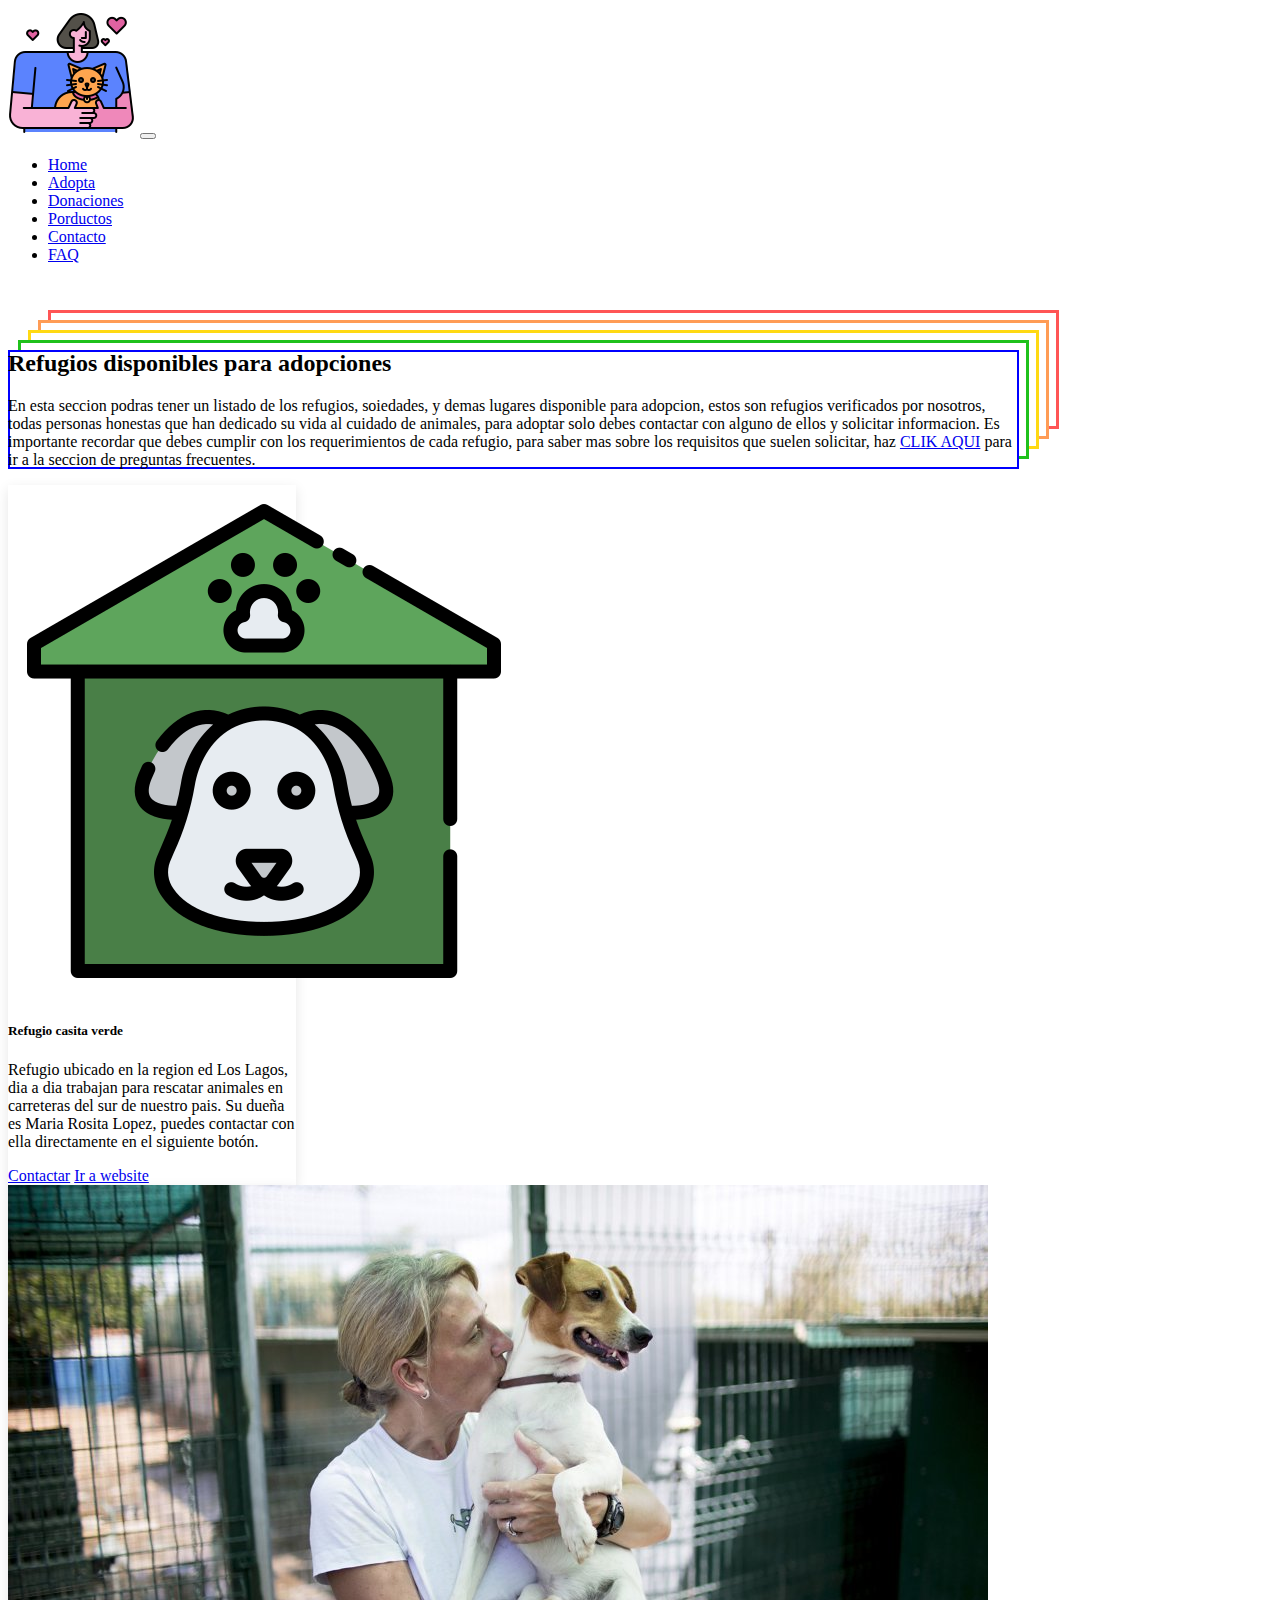
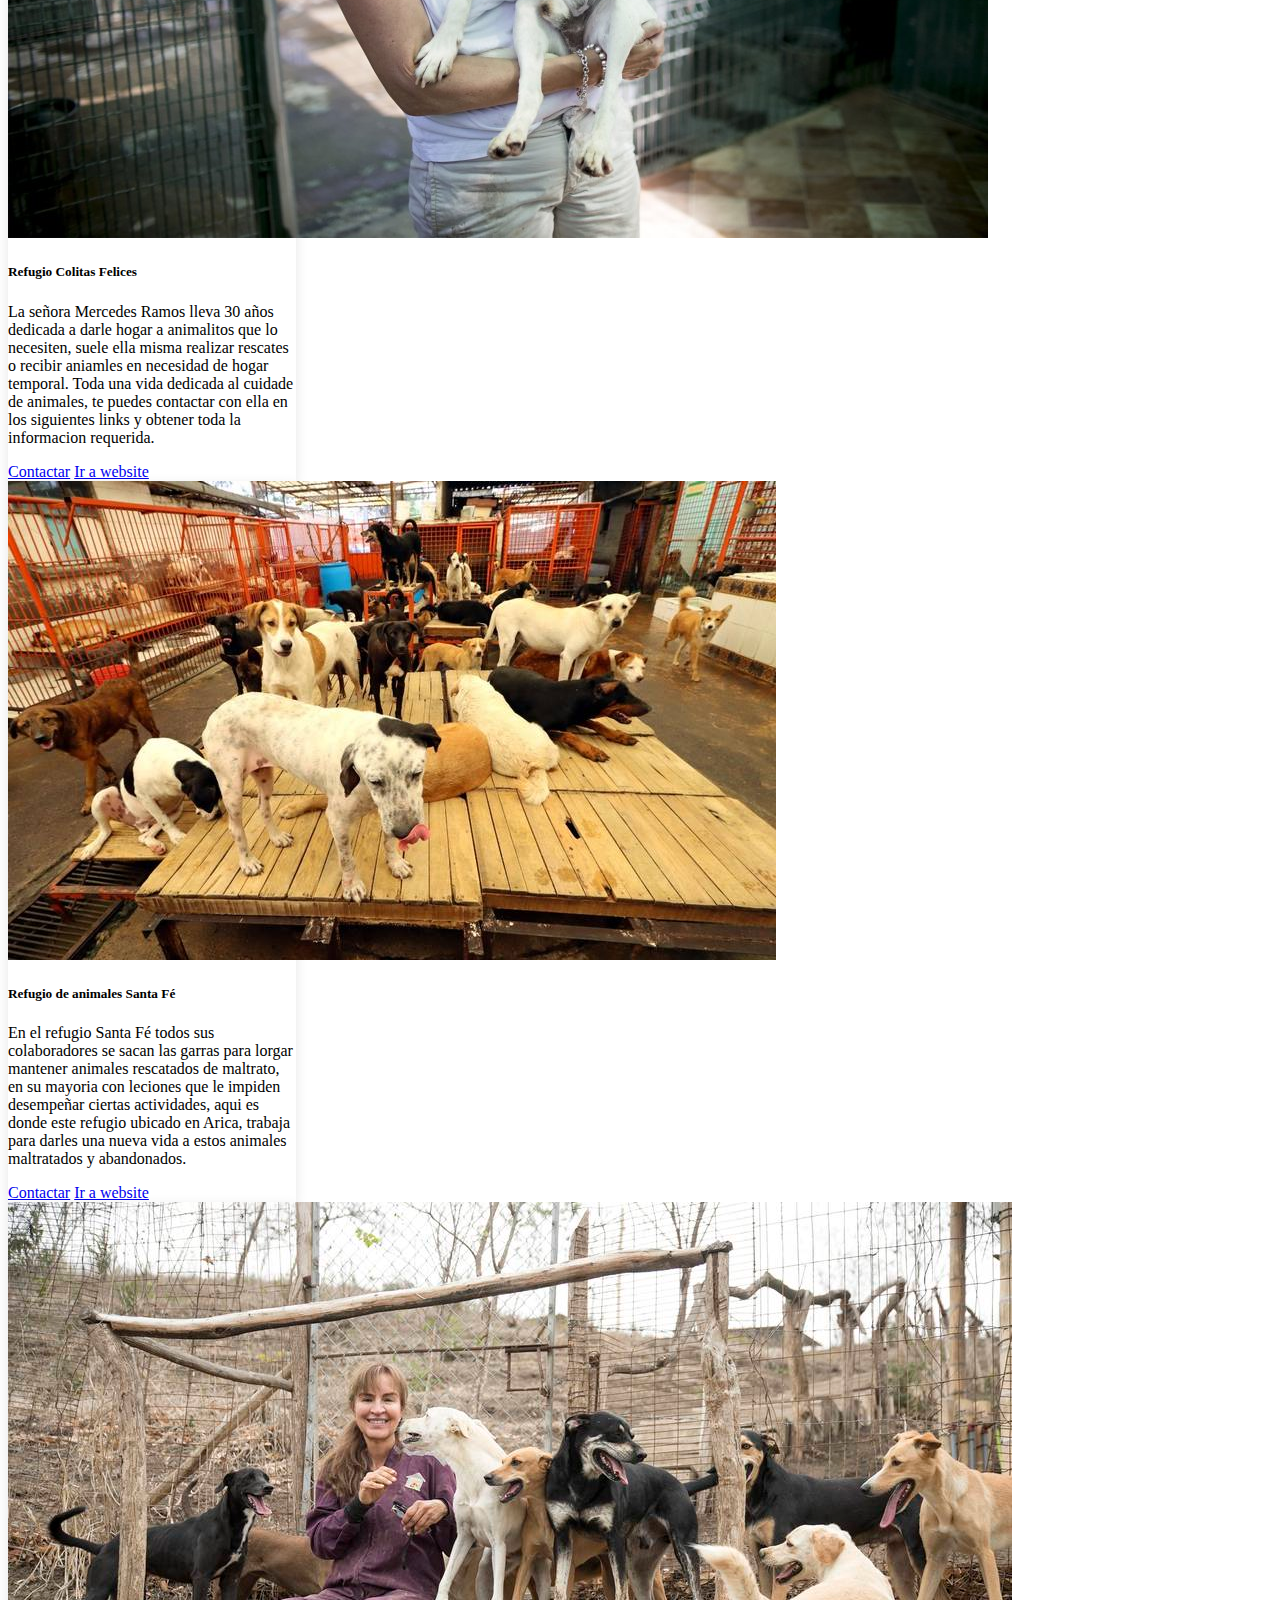
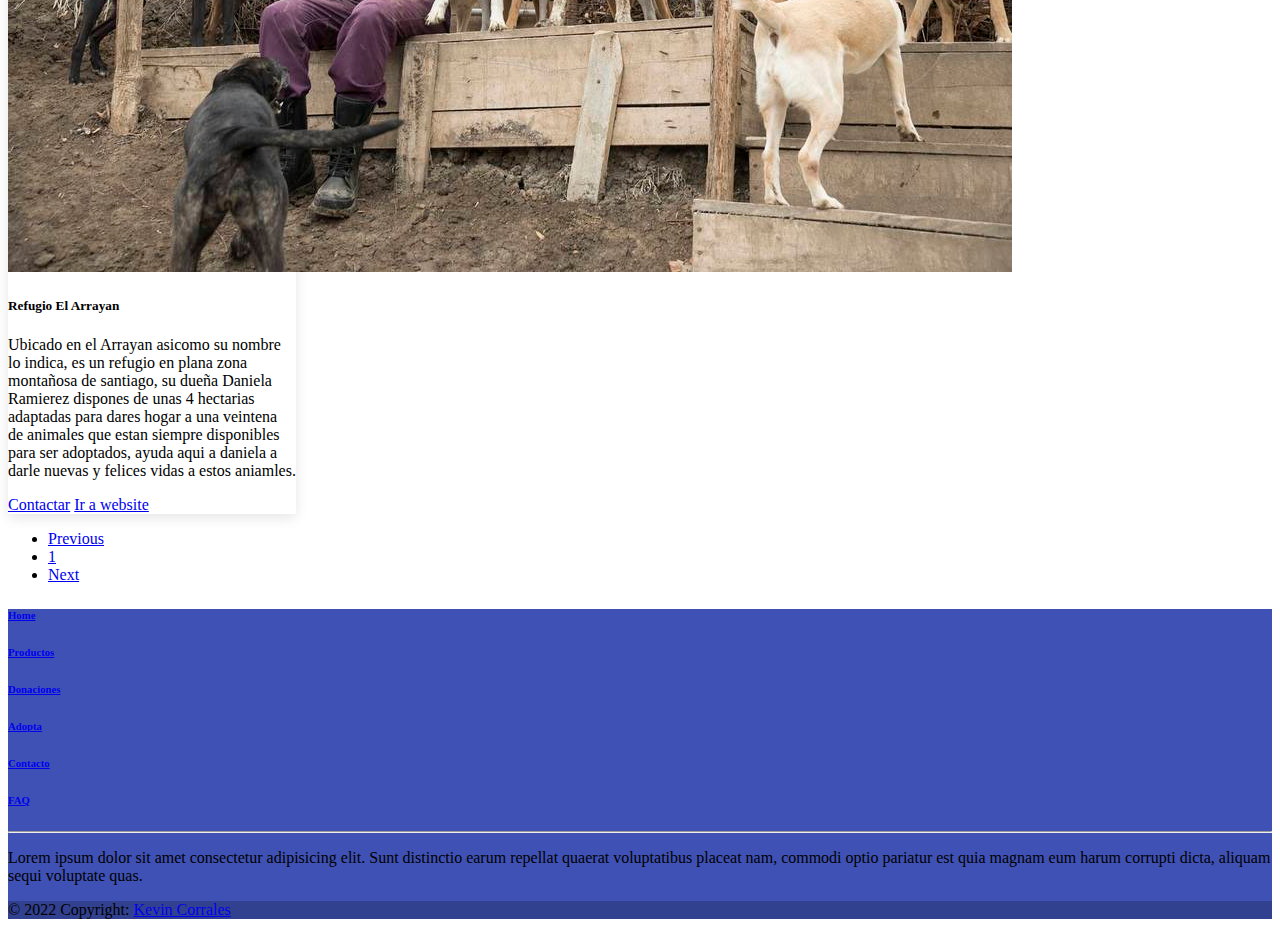
==== adopta.html @ 46572375 "entrega boostrap todas las paginas" ====
<!DOCTYPE html>
<html lang="en">
<head>
    <meta charset="UTF-8">
    <meta http-equiv="X-UA-Compatible" content="IE=edge">
    <meta name="viewport" content="width=device-width, initial-scale=1.0">
    <!-- CSS only -->
    <link href="https://cdn.jsdelivr.net/npm/bootstrap@5.2.0-beta1/dist/css/bootstrap.min.css" rel="stylesheet" integrity="sha384-0evHe/X+R7YkIZDRvuzKMRqM+OrBnVFBL6DOitfPri4tjfHxaWutUpFmBp4vmVor" crossorigin="anonymous">
    <link rel="stylesheet" href="./css/style.css">
    <title>Adopta</title>
</head>
<body class="container-fluid">

    <nav class="navbar navbar-expand-lg bg-primary bg-gradient">
        <div class="container-fluid">
          <a class="navbar-brand" href="./index.html"> <img class="w-50" src="./asset/img/pet_logo_nav_grid.png" alt="logo_navbar"></a>
          <button class="navbar-toggler" type="button" data-bs-toggle="collapse" data-bs-target="#navbarNav" aria-controls="navbarNav" aria-expanded="false" aria-label="Toggle navigation">
            <span class="navbar-toggler-icon"></span>
          </button>
          <div class="collapse navbar-collapse" id="navbarNav">
            <ul class="navbar-nav">
              <li class="nav-item">
                <a class="nav-link  fs-4 text-light" aria-current="page" href="./index.html">Home</a>
              </li>
              <li class="nav-item">
                <a class="nav-link fs-4 text-light active" href="./adopta.html">Adopta</a>
              </li>
              <li class="nav-item">
                <a class="nav-link fs-4 text-light" href="./donaciones.html">Donaciones</a>
              </li>
              <li class="nav-item">
                <a class="nav-link fs-4 text-light " href="./productos.html">Porductos</a>
              </li>
              <li class="nav-item">
                <a class="nav-link fs-4 text-light " href="./contacto.html">Contacto</a>
              </li>
              <li class="nav-item">
                <a class="nav-link fs-4 text-light " href="./faq.html">FAQ</a>
              </li>
            </ul>
          </div>
        </div>
      </nav>
    
      <div class="linea col-xl-12">

      </div>
      <main class= >
        
        <div class=" d-flex align-items-center justify-content-center my-3" >
          <div class=" d-flex align-items-center justify-content-center flex-column col-xl-12 p-2 textoAdopta ">
            <h2 class=""> Refugios disponibles para adopciones</h2>
  
           <p class="">En esta seccion podras tener un listado de los refugios, soiedades, y demas lugares disponible 
            para adopcion, estos son refugios verificados por nosotros, todas personas honestas que han dedicado su vida al cuidado
             de animales, para adoptar solo debes contactar con alguno de ellos y solicitar informacion. Es importante
              recordar que debes cumplir con los requerimientos de cada refugio, para saber mas sobre los requisitos que
               suelen solicitar, haz <a href="./faq.html">CLIK AQUI</a>  para ir a la seccion de preguntas frecuentes.</p>
          </div>
          
        </div>
        

        <div class="d-flex flex-wrap justify-content-around gap-5">

          <div class="card my-3" style="width: 18rem;">
            <img src="./asset/img/refugio1.png" class="card-img-top" alt="...">
            <div class="card-body">
              <h5 class="card-title">Refugio casita verde</h5>
              <p class="card-text">Refugio ubicado en la region ed Los Lagos, dia a dia trabajan para rescatar animales en carreteras del sur de nuestro pais. Su dueña es Maria Rosita Lopez, puedes contactar con ella directamente en el siguiente botón.</p>
              <div class="d-flex justify-content-between ">
                <a href="https://wa.me/56966593147" class="btn btn-primary align-self-end">Contactar</a>
                <a href="https://wa.me/56966593147" class="btn btn-primary align-self-end">Ir a website</a>
              </div>
              
            </div>
          </div>
  
          <div class="card my-3" style="width: 18rem;">
            <img src="./asset/img/refugio2.jpg" class="card-img-top" alt="...">
            <div class="card-body">
              <h5 class="card-title">Refugio Colitas Felices</h5>
              <p class="card-text">La señora Mercedes Ramos lleva 30 años dedicada a darle hogar a animalitos que lo necesiten, suele ella misma realizar rescates o recibir aniamles en necesidad de hogar temporal. Toda una vida dedicada al cuidade de animales, te puedes contactar con ella en los siguientes links y obtener toda la informacion requerida.</p>
              <div class="d-flex justify-content-between">
                <a href="https://wa.me/56966593147" class="btn btn-primary">Contactar</a>
                <a href="https://wa.me/56966593147" class="btn btn-primary">Ir a website</a>
              </div>
              
            </div>
          </div>
  
          <div class="card  my-3" style="width: 18rem;">
            <img src="./asset/img/refugio3.jpg" class="card-img-top" alt="...">
            <div class="card-body">
              <h5 class="card-title">Refugio de animales Santa Fé</h5>
              <p class="card-text">En el refugio Santa Fé todos sus colaboradores se sacan las garras para lorgar mantener animales rescatados de maltrato, en su mayoria con leciones que le impiden desempeñar ciertas actividades, aqui es donde este refugio ubicado en Arica, trabaja para darles una nueva vida a estos animales maltratados y abandonados.</p>
              <div class="d-flex justify-content-between">
                <a href="https://wa.me/56966593147" class="btn btn-primary">Contactar</a>
                <a href="https://wa.me/56966593147" class="btn btn-primary">Ir a website</a>
              </div>
              
            </div>
          </div>
  
          <div class="card my-3" style="width: 18rem;">
            <img src="./asset/img/refugio4.jpg" class="card-img-top" alt="...">
            <div class="card-body">
              <h5 class="card-title">Refugio El Arrayan</h5>
              <p class="card-text">Ubicado en el Arrayan asicomo su nombre lo indica, es un refugio en plana zona montañosa de santiago, su dueña Daniela Ramierez dispones de unas 4 hectarias adaptadas para dares hogar a una veintena de animales que estan siempre disponibles para ser adoptados, ayuda aqui a daniela a darle nuevas y felices vidas a estos aniamles.</p>
              <div class="d-flex justify-content-between">
                <a href="https://wa.me/56966593147" class="btn btn-primary">Contactar</a>
                <a href="https://wa.me/56966593147" class="btn btn-primary">Ir a website</a>
              </div>
              
            </div>
          </div>

        </div>

        


       


      </main>

      
      <nav aria-label="...">
        <ul class="pagination justify-content-center ">
          <li class="page-item disabled">
            <a class="page-link" href="#">Previous</a>
          </li>
          <li class="page-item active"><a class="page-link" href="#">1</a></li>
          
          
          <li class="page-item disabled">
            <a class="page-link" href="#">Next</a>
          </li>
        </ul>
      </nav>


       <!-- Footer -->
  <footer class="text-center text-white" style="background-color: #3f51b5">
    <!-- Grid container -->
    <div class="container">
      <!-- Section: Links -->
      <section class="mt-5">
        <!-- Grid row-->
        <div class="row text-center d-flex justify-content-center pt-5">
          <!-- Grid column -->
          <div class="col-md-2">
            <h6 class="text-uppercase font-weight-bold">
              <a href="./index.html" class="text-white">Home</a>
            </h6>
          </div>
          <!-- Grid column -->

          <!-- Grid column -->
          <div class="col-md-2">
            <h6 class="text-uppercase font-weight-bold">
              <a href="./productos.html" class="text-white">Productos</a>
            </h6>
          </div>
          <!-- Grid column -->

          <!-- Grid column -->
          <div class="col-md-2">
            <h6 class="text-uppercase font-weight-bold">
              <a href="./donaciones.html" class="text-white">Donaciones</a>
            </h6>
          </div>
          <!-- Grid column -->

          <!-- Grid column -->
          <div class="col-md-2">
            <h6 class="text-uppercase font-weight-bold">
              <a href="./adopta.html" class="text-white">Adopta</a>
            </h6>
          </div>
          <!-- Grid column -->

          <!-- Grid column -->
          <div class="col-md-2">
            <h6 class="text-uppercase font-weight-bold">
              <a href="./contacto.html" class="text-white">Contacto</a>
            </h6>
          </div>

          <!-- columna extra -->

          <div class="col-md-2">
            <h6 class="text-uppercase font-weight-bold">
              <a href="./faq.html" class="text-white">FAQ</a>
            </h6>
          </div>
          <!-- Grid column -->
        </div>
        <!-- Grid row-->
      </section>
      <!-- Section: Links -->

      <hr class="my-5" />

      <!-- Section: Text -->
      <section class="mb-5">
        <div class="row d-flex justify-content-center">
          <div class="col-lg-8">
            <p>
              Lorem ipsum dolor sit amet consectetur adipisicing elit. Sunt
              distinctio earum repellat quaerat voluptatibus placeat nam,
              commodi optio pariatur est quia magnam eum harum corrupti
              dicta, aliquam sequi voluptate quas.
            </p>
          </div>
        </div>
      </section>
      <!-- Section: Text -->

      <!-- Section: Social -->
      <section class="text-center mb-5">
        <a href="" class="text-white me-4">
          <i class="fab fa-facebook-f"></i>
        </a>
        <a href="" class="text-white me-4">
          <i class="fab fa-twitter"></i>
        </a>
        <a href="" class="text-white me-4">
          <i class="fab fa-google"></i>
        </a>
        <a href="" class="text-white me-4">
          <i class="fab fa-instagram"></i>
        </a>
        <a href="" class="text-white me-4">
          <i class="fab fa-linkedin"></i>
        </a>
        <a href="" class="text-white me-4">
          <i class="fab fa-github"></i>
        </a>
      </section>
      <!-- Section: Social -->
    </div>
    <!-- Grid container -->

    <!-- Copyright -->
    <div
         class="text-center p-3"
         style="background-color: rgba(0, 0, 0, 0.2)"
         >
      © 2022 Copyright:
      <a class="text-white" href="#"
         >Kevin Corrales</a
        >
    </div>
    <!-- Copyright -->
  </footer>
  <!-- Footer -->
</div>

    <!-- JavaScript Bundle with Popper -->
<script src="https://cdn.jsdelivr.net/npm/bootstrap@5.2.0-beta1/dist/js/bootstrap.bundle.min.js" integrity="sha384-pprn3073KE6tl6bjs2QrFaJGz5/SUsLqktiwsUTF55Jfv3qYSDhgCecCxMW52nD2" crossorigin="anonymous"></script>
</body>
</html>
---- css/style.css ----
/** RESETEO**/
* {
    box-sizing: border-box;
}


/** link y letras dentro de cada cuadrilla**/

.link__caja {
    position: absolute;
    top: 0;
    left: 0;
    width: 100%;
    height: 100%;
    z-index: 10;
}
/** centrado de letras caja tienda**/

  .caja__tienda {
    position: relative;
    display: inline-block;
    text-align: center;
    margin-top: 10px;
    box-shadow: rgba(0, 0, 0, 0.1) 0px 4px 12px;
    

}
.caja__tienda--texto {
    position: absolute;
    top: 10px;
    left: 10px;
    padding: 10px;
    
}
/** centrado de letras caja adopta**/
  .caja__adopta {
    position: relative;
    display: inline-block;
    text-align: center;
    margin-top: 10px;
    box-shadow: rgba(0, 0, 0, 0.1) 0px 4px 12px;
}
  .caja__adopta--texto {
    position: absolute;
    top: 10px;
    left: 10px;
    padding: 10px;
}
/** centrado de letras caja chart**/

.caja__chart {
    position: relative;
    display: inline-block;
    text-align: center;
    margin-top: 10px;
    box-shadow: rgba(0, 0, 0, 0.1) 0px 4px 12px;
}
.caja__chart--texto {
    position: absolute;
    top: 10px;
    left: 10px;
    padding: 10px;
    
}
/** centrado de letras caja donate**/

.caja__donate {
    position: relative;
    display: inline-block;
    text-align: center;
    margin-top: 10px;
    box-shadow: rgba(0, 0, 0, 0.1) 0px 4px 12px;
}
.caja__donate--texto {
    position: absolute;
    top: 10px;
    left: 10px;
    padding: 10px;
}

/** centrado de letras caja faq**/

.caja__faq {
    position: relative;
    display: inline-block;
    text-align: center;
    margin-top: 10px;
    box-shadow: rgba(0, 0, 0, 0.1) 0px 4px 12px;
}
.caja__faq--texto {
    position: absolute;
    top: 10px;
    left: 10px;
    padding: 10px;
}

/** CAJA SOMOS**/

.caja__somos {
    box-shadow: rgba(0, 0, 0, 0.1) 0px 4px 12px;
    background-color: #ffffff;
}

.somos__texto {
    padding-left: 2%;
    padding-right: 2%;
}

.caja__somos h4 {
   
    border-bottom: 3px solid #5B48D0;
    
    
    
}

/** clase necesaria para el centrado de letras en la caja**/
  .centrado {
    position: absolute;
    top: 50%;
    left: 50%;
    transform: translate(-50%, -50%);
}

/** clase necesaria para el responsive del Iframe MAPA**/
.map-responsive{

    overflow:hidden;

    padding-bottom:56.25%;

    position:relative;

    height:0;

}

.map-responsive iframe{

    left:0;

    top:0;

    height:100%;

    width:100%;

    position:absolute;

}


@media (min-width: 1200px) {

    .caja__tienda {
        order: 1;
    }
    .caja__adopta {
        order: 3;
    }
    .caja__chart {
        order: 2;
    }
    .caja__donate {
        order: 4;
    }
    .caja__somos {
        order: 5;
    }
    .caja__faq {
        order: 6;
    }

   
}

.textoAdopta {
    width: 80%;
    box-shadow: blue 0px 0px 0px 2px inset, rgb(255, 255, 255) 10px -10px 0px -3px, rgb(31, 193, 27) 10px -10px, rgb(255, 255, 255) 20px -20px 0px -3px, rgb(255, 217, 19) 20px -20px, rgb(255, 255, 255) 30px -30px 0px -3px, rgb(255, 156, 85) 30px -30px, rgb(255, 255, 255) 40px -40px 0px -3px, rgb(255, 85, 85) 40px -40px;

}

.linea {
    width: 100%;
    height: 50px;
    
}

.card {
    box-shadow: rgba(0, 0, 0, 0.1) 0px 4px 12px;
}

.coin {
    width: 200px;
}

.coin__shadow {
    box-shadow: rgba(0, 0, 0, 0.1) 0px 4px 12px;
    border-radius: 10%;
}

.textoInfo {
    box-shadow: rgba(3, 102, 214, 0.3) 0px 0px 0px 3px;
}
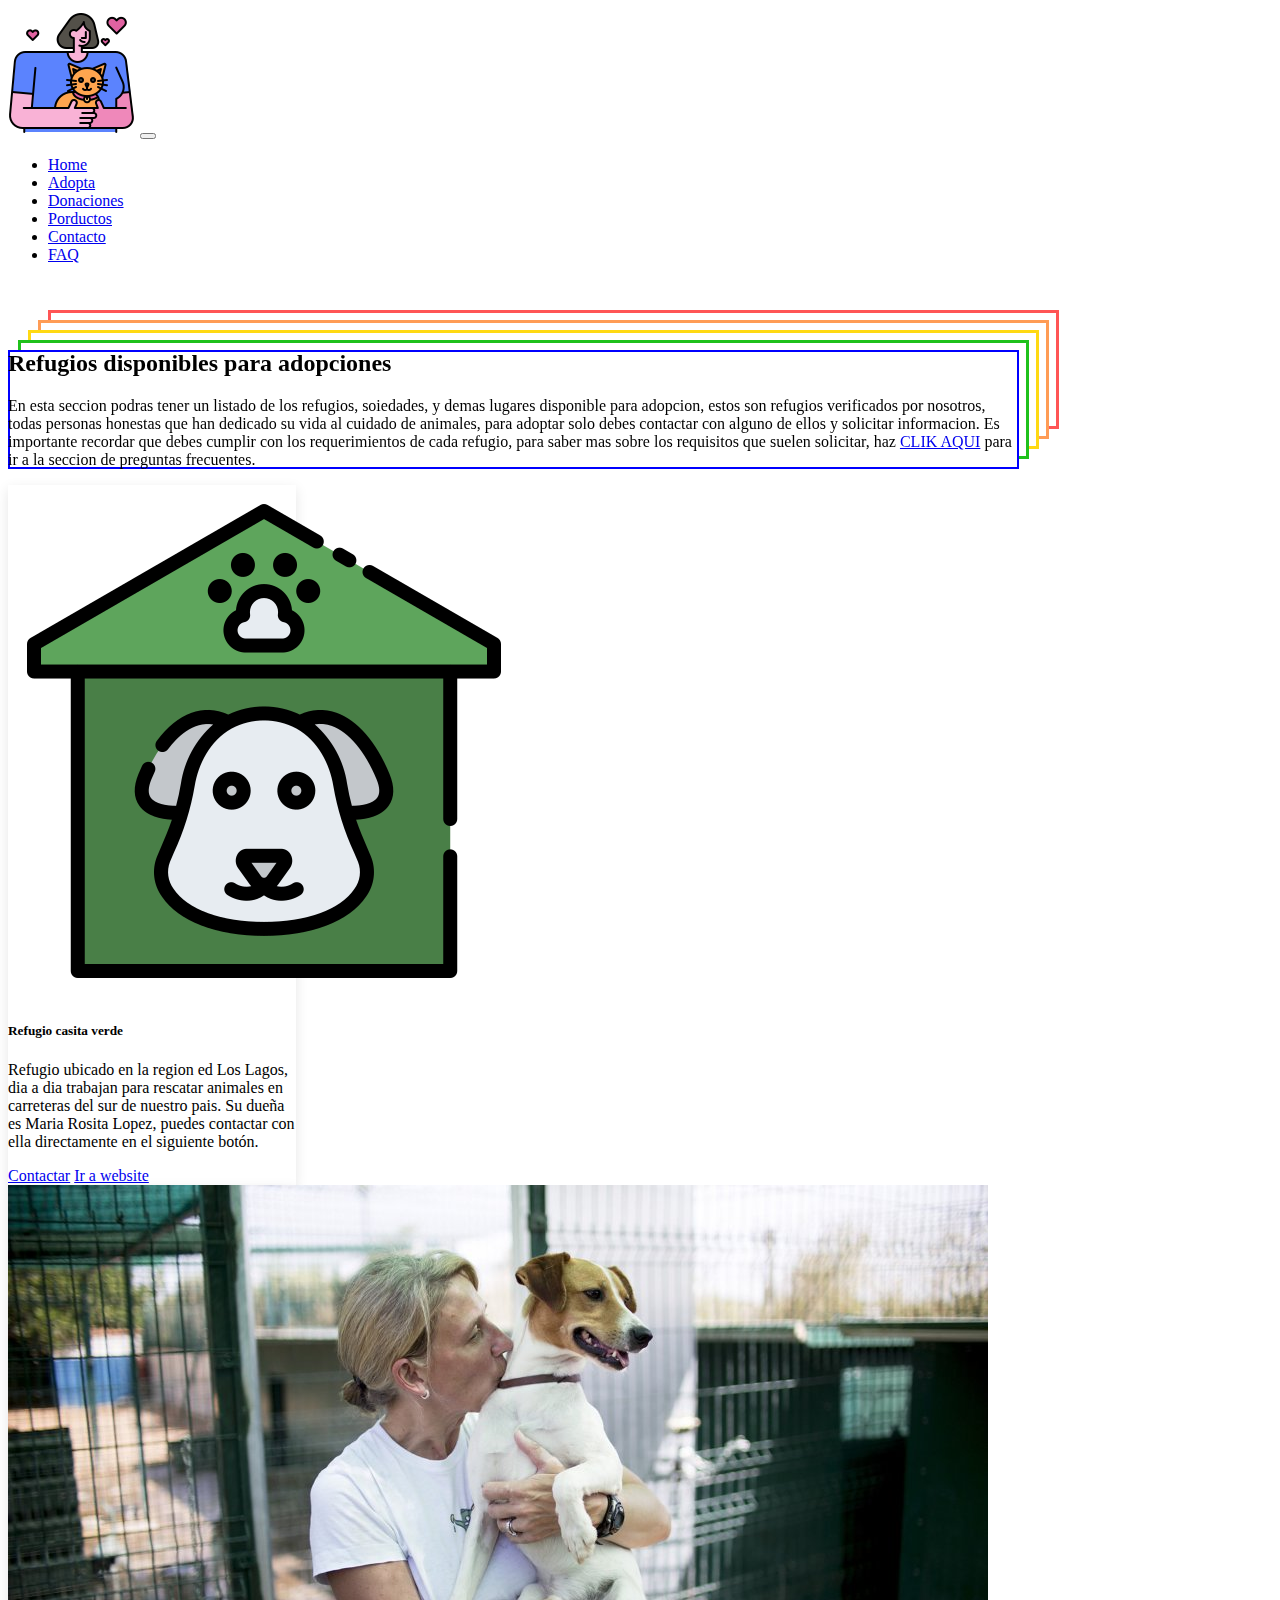
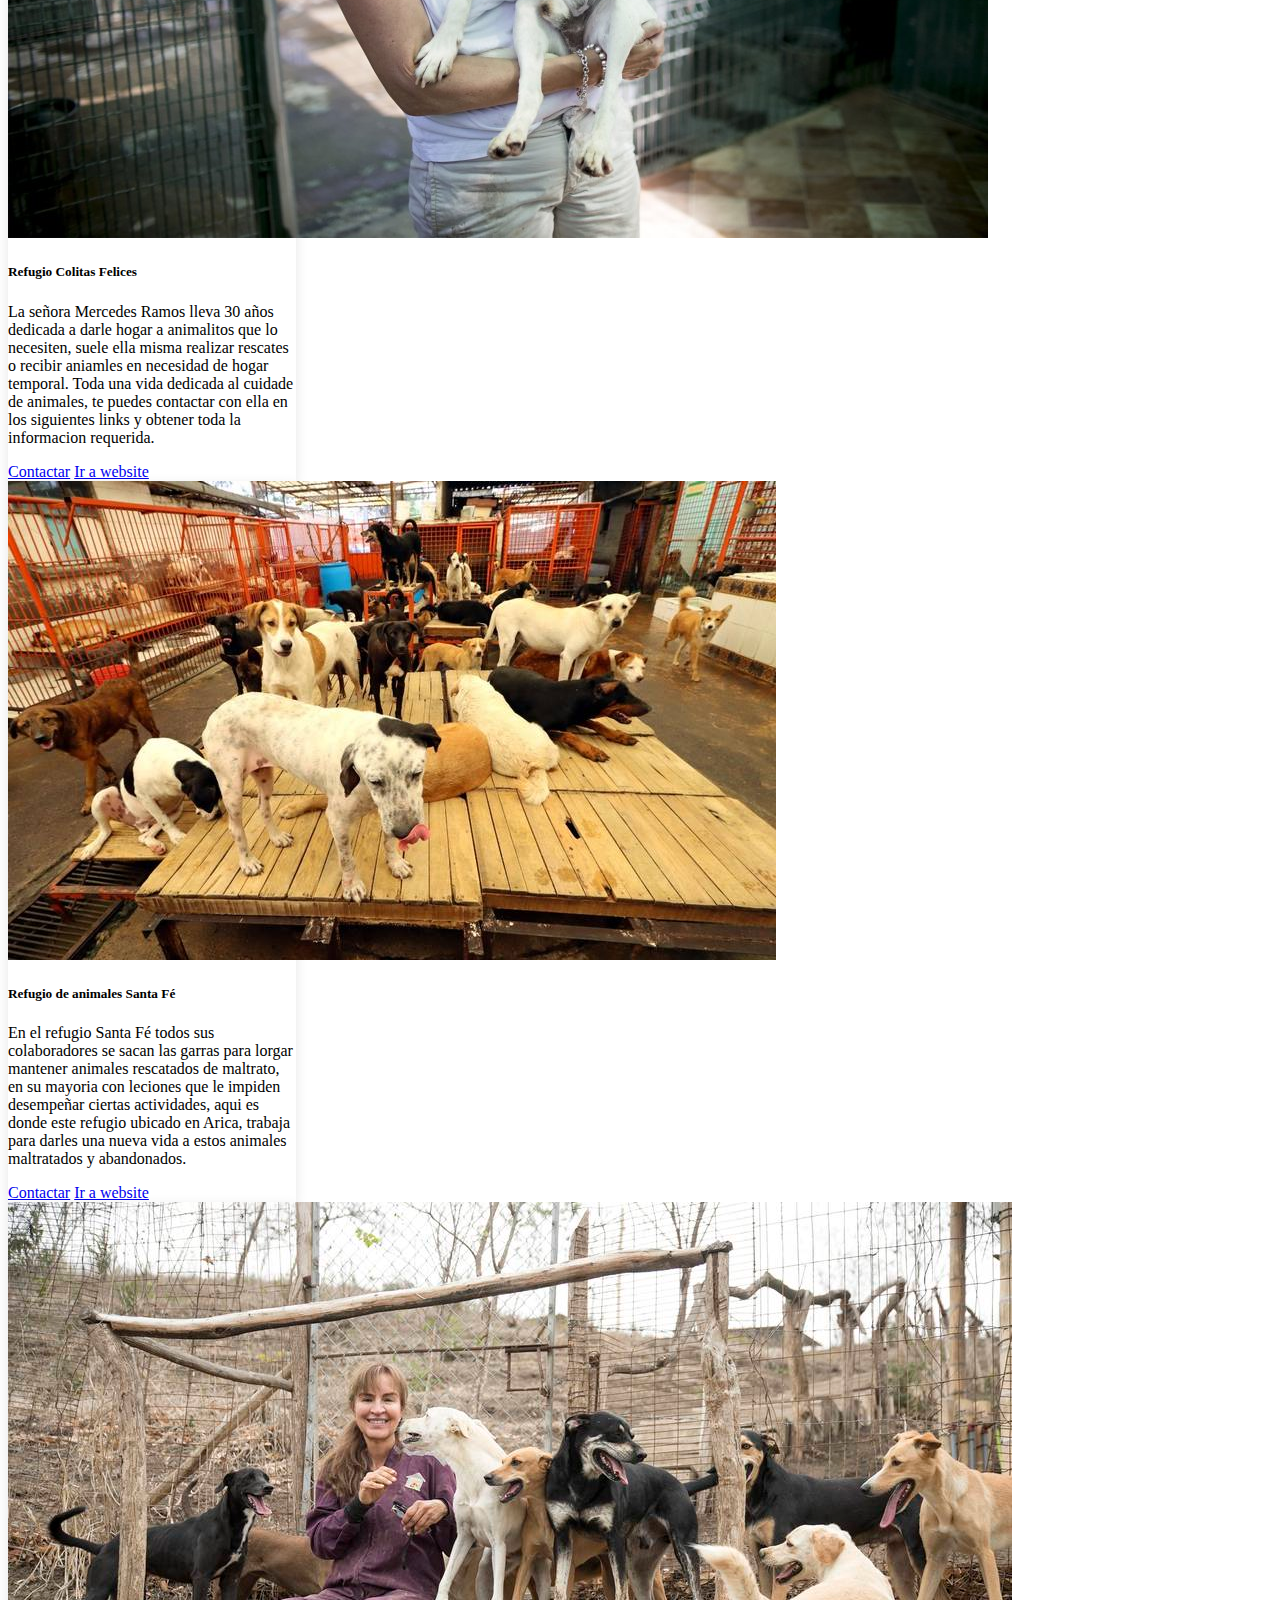
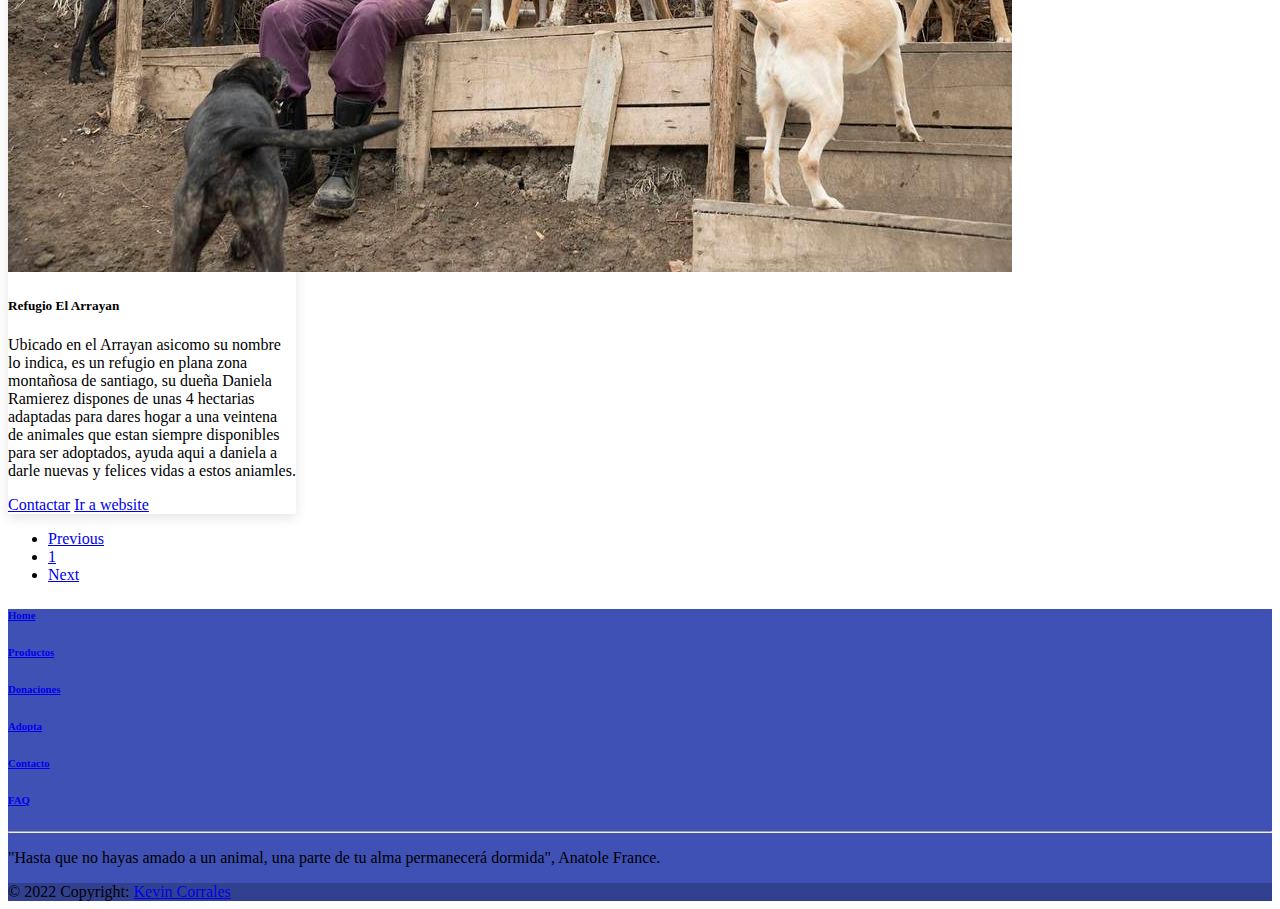
==== commit 8ad73751: "Agregado de animaciones y textos varios" ====
--- a/adopta.html
+++ b/adopta.html
@@ -5,6 +5,7 @@
     <meta http-equiv="X-UA-Compatible" content="IE=edge">
     <meta name="viewport" content="width=device-width, initial-scale=1.0">
     <!-- CSS only -->
+    <link href="https://unpkg.com/aos@2.3.1/dist/aos.css" rel="stylesheet">
     <link href="https://cdn.jsdelivr.net/npm/bootstrap@5.2.0-beta1/dist/css/bootstrap.min.css" rel="stylesheet" integrity="sha384-0evHe/X+R7YkIZDRvuzKMRqM+OrBnVFBL6DOitfPri4tjfHxaWutUpFmBp4vmVor" crossorigin="anonymous">
     <link rel="stylesheet" href="./css/style.css">
     <title>Adopta</title>
@@ -47,7 +48,7 @@
       </div>
       <main class= >
         
-        <div class=" d-flex align-items-center justify-content-center my-3" >
+        <div class=" d-flex align-items-center justify-content-center my-3" data-aos="zoom-in">
           <div class=" d-flex align-items-center justify-content-center flex-column col-xl-12 p-2 textoAdopta ">
             <h2 class=""> Refugios disponibles para adopciones</h2>
   
@@ -208,10 +209,7 @@
         <div class="row d-flex justify-content-center">
           <div class="col-lg-8">
             <p>
-              Lorem ipsum dolor sit amet consectetur adipisicing elit. Sunt
-              distinctio earum repellat quaerat voluptatibus placeat nam,
-              commodi optio pariatur est quia magnam eum harum corrupti
-              dicta, aliquam sequi voluptate quas.
+              "Hasta que no hayas amado a un animal, una parte de tu alma permanecerá dormida", Anatole France.
             </p>
           </div>
         </div>
@@ -260,5 +258,14 @@
 
     <!-- JavaScript Bundle with Popper -->
 <script src="https://cdn.jsdelivr.net/npm/bootstrap@5.2.0-beta1/dist/js/bootstrap.bundle.min.js" integrity="sha384-pprn3073KE6tl6bjs2QrFaJGz5/SUsLqktiwsUTF55Jfv3qYSDhgCecCxMW52nD2" crossorigin="anonymous"></script>
+
+<!-- Libreria AOS animaciones -->
+<script src="https://unpkg.com/aos@2.3.1/dist/aos.js"></script>
+
+<script>
+  AOS.init();
+</script>
+
+
 </body>
 </html>